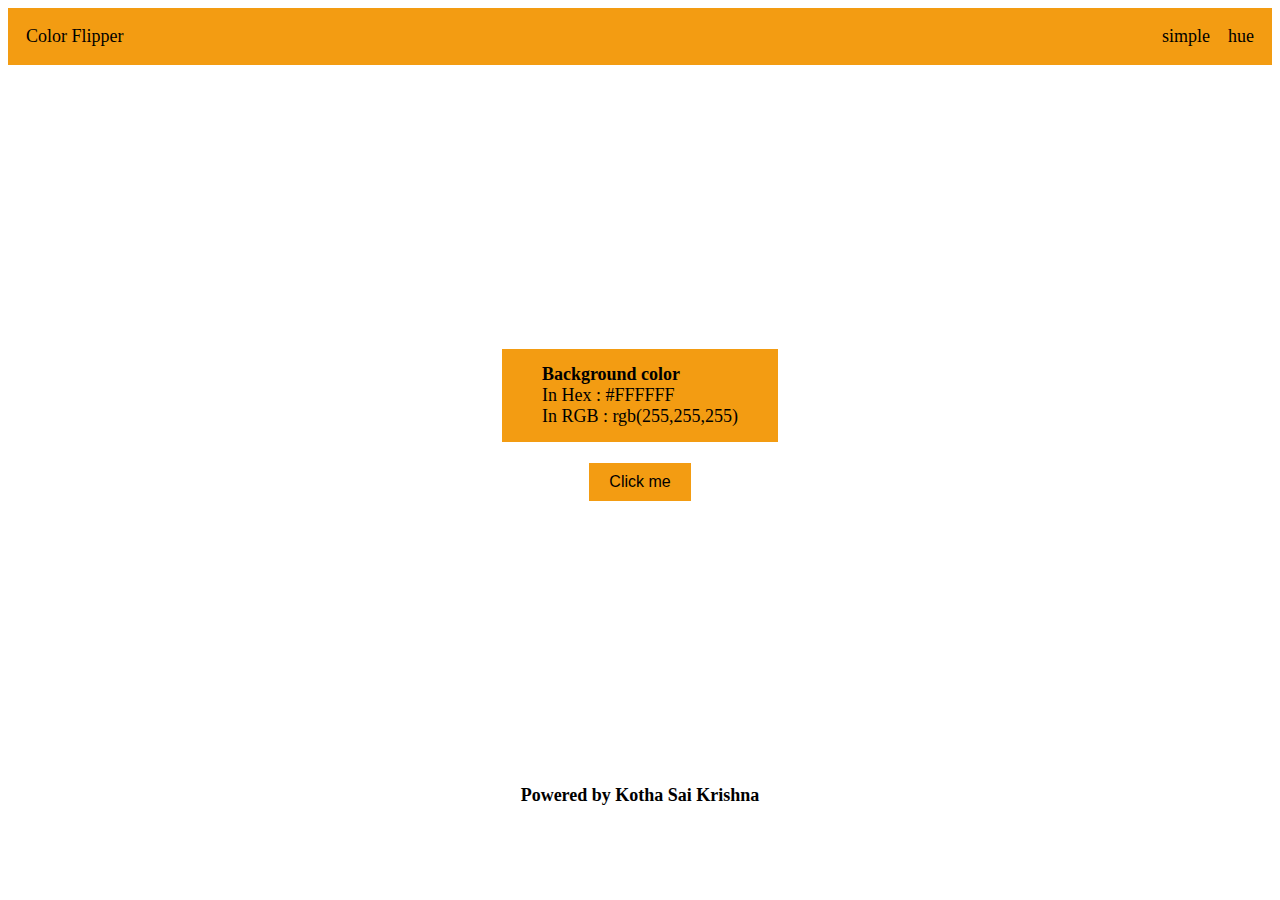
==== index.html @ 289d9333 "feat: titles added for simple and hue" ====
<!DOCTYPE html>
<html lang="en">
  <head>
    <link rel="stylesheet" href="css/styles.css" />
    <script src="js/script.js" defer></script>
    <title>Color Flipper</title>
  </head>
  <body>
    <!-- nav-bar section -->
    <nav>
      <div class="project-name">Color Flipper</div>
      <ul class="nav-links">
        <li title="Tap here for limited colors"><a href="index.html">simple</a></li>
        <li title="Tap here for Random colors"><a href="hue.html">hue</a></li>
      </ul>
    </nav>
    <!-- main section -->
    <main>
      <!-- to display background -->
      <div class="current-color">
        <strong class="bg-head">Background color</strong> <br>
        In Hex : <span class="current current-hex">#FFFFFF</span> <br>
        In RGB : <span class="current-rgb">rgb(255,255,255)</span>
      </div> <br>
      <!-- to button -->
      <div>
        <button id="btn" onclick="changeColor();">
          Click me
        </button>
      </div>
    </main>
    <!-- footer section -->
    <footer class="footer">
      <strong>Powered by Kotha Sai Krishna</strong>
    </footer>
  </body>
</html>
---- css/styles.css ----
html{
  font-size: 18px;
}
nav{
    display: flex;
    justify-content: space-between;
    align-items: center;
    background-color: #f39c12;
    color: black;
    padding: 0px 1rem;
    /* margin: 0px 1rem; */
}
.nav-links {
  list-style: none;
  display: flex;
  gap: 1rem;
}

.nav-links a {
  text-decoration: none;
  color: black;
  transition: color 0.3s;
}

.nav-links a:hover {
  color: darkred;
}
main {
  display: flex;
  justify-content: center;
  /* Center horizontally */
  align-items: center;
  /* Center vertically */
  height: 80vh;
  /* Full viewport height */
  margin: 0;
  flex-direction: column;
}

#btn{
  padding: 10px 20px;
  background-color: #f39c12;
  font-size: 16px;
  border: none;
  cursor: pointer;
  transition: opacity .15s;
}
#btn:hover{
  opacity: .8;
}
#btn:active{
  opacity: .6;
}
.current-color{
  padding: 15px 40px;
  background-color: #f39c12;
}
.footer{
  display: flex;
  justify-content: center;
}
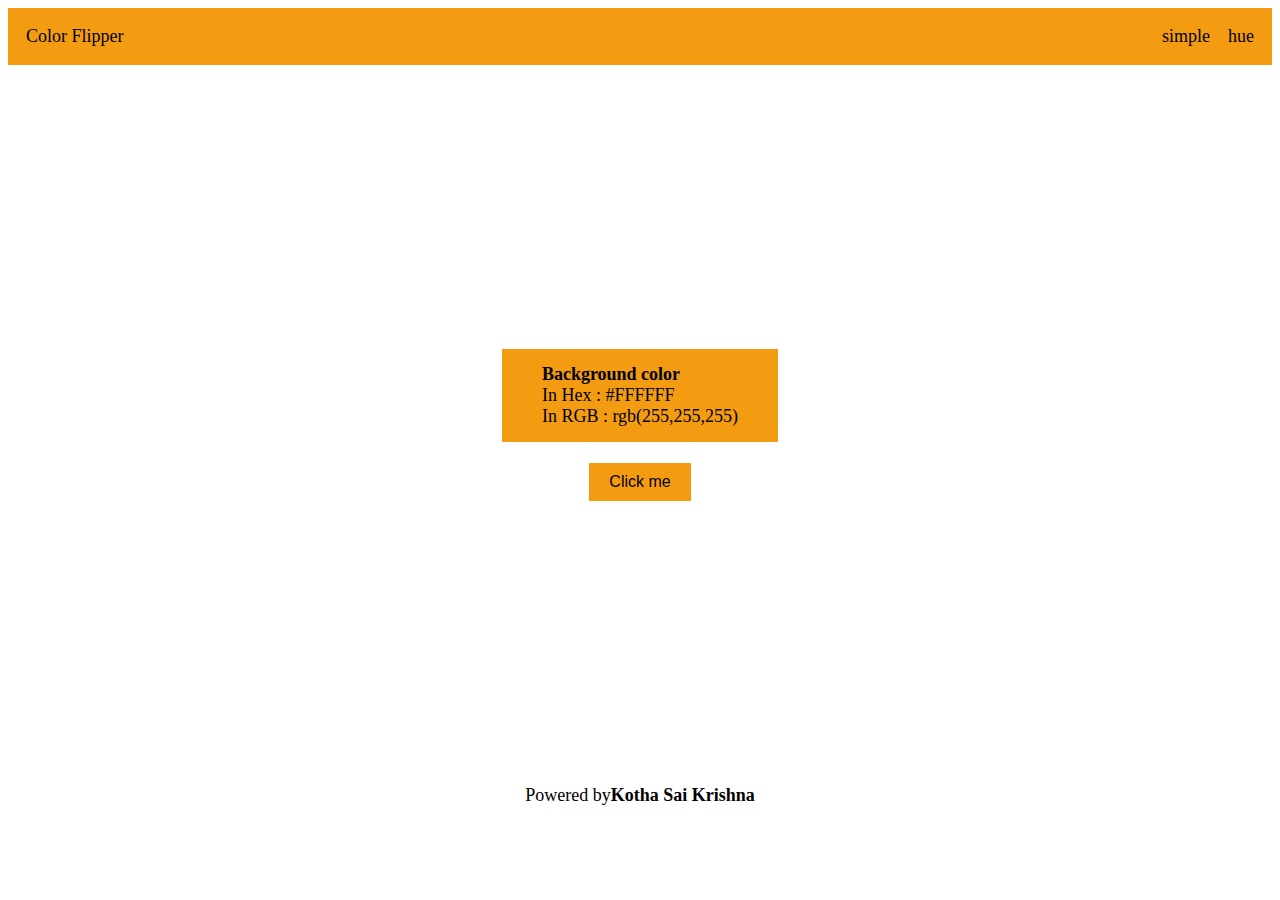
==== commit bc803ff4: "refactor: footer modified" ====
--- a/index.html
+++ b/index.html
@@ -10,8 +10,8 @@
     <nav>
       <div class="project-name">Color Flipper</div>
       <ul class="nav-links">
-        <li title="Tap here for limited colors"><a href="index.html">simple</a></li>
-        <li title="Tap here for Random colors"><a href="hue.html">hue</a></li>
+        <li title="Tap here for limited colors"><a href="#">simple</a></li>
+        <li title="Tap here for Random colors"><a href="/templates/hue.html">hue</a></li>
       </ul>
     </nav>
     <!-- main section -->
@@ -31,7 +31,7 @@
     </main>
     <!-- footer section -->
     <footer class="footer">
-      <strong>Powered by Kotha Sai Krishna</strong>
+      Powered by<strong>Kotha Sai Krishna</strong>
     </footer>
   </body>
 </html>
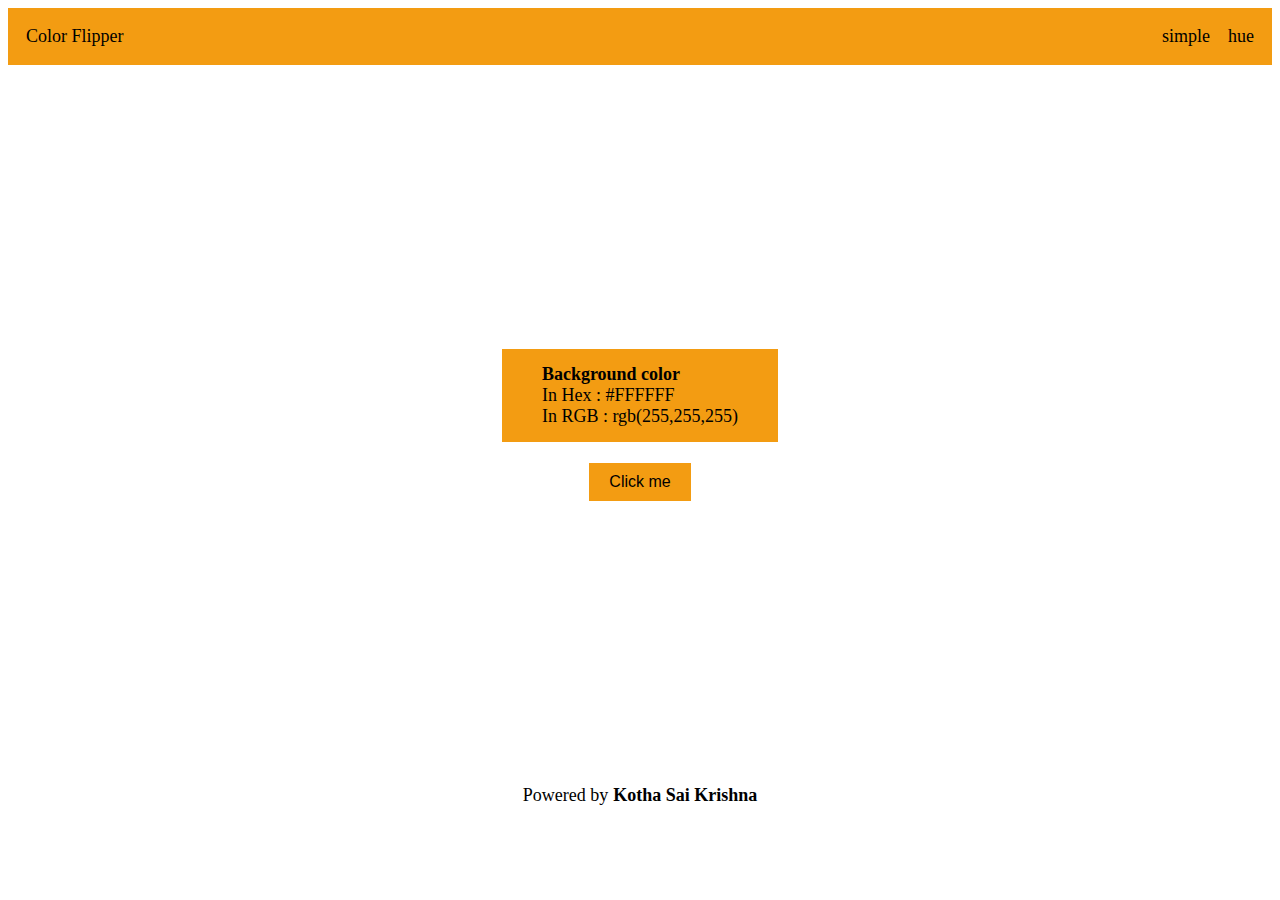
==== commit a2980176: "refactor: styling finished" ====
--- a/index.html
+++ b/index.html
@@ -11,7 +11,7 @@
       <div class="project-name">Color Flipper</div>
       <ul class="nav-links">
         <li title="Tap here for limited colors"><a href="#">simple</a></li>
-        <li title="Tap here for Random colors"><a href="/templates/hue.html">hue</a></li>
+        <li title="Tap here for Random colors"><a href="templates/hue.html">hue</a></li>
       </ul>
     </nav>
     <!-- main section -->
@@ -31,7 +31,7 @@
     </main>
     <!-- footer section -->
     <footer class="footer">
-      Powered by<strong>Kotha Sai Krishna</strong>
+      <span>Powered by</span><strong class="my-name" > Kotha Sai Krishna</strong>
     </footer>
   </body>
 </html>
--- a/css/styles.css
+++ b/css/styles.css
@@ -58,4 +58,7 @@
 .footer{
   display: flex;
   justify-content: center;
+}
+.my-name{
+  margin-left: 5px;
 }